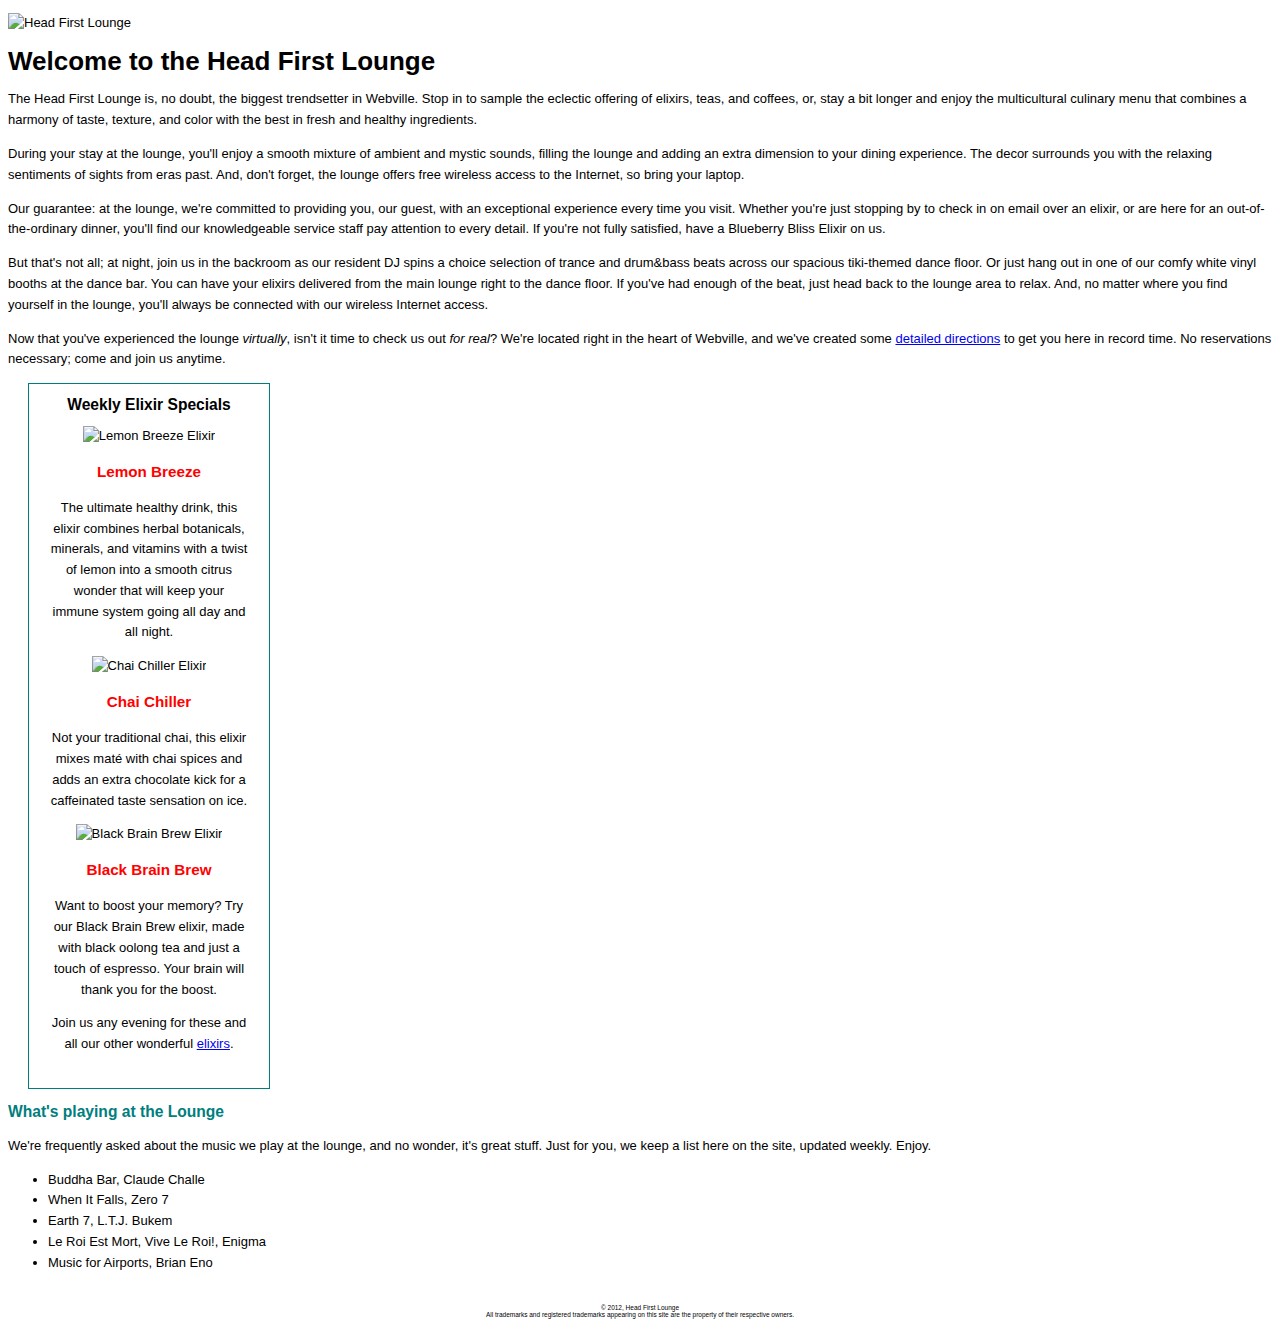
==== Chapter10/lounge/lounge.html @ 06cff7c6 "div和span,page448" ====
<!DOCTYPE html>
<html>
  <head>
    <meta charset="utf-8">
    <title>Head First Lounge</title>
    <link type="text/css" rel="stylesheet" href="lounge.css" media="screen">
  </head>
  <body>
    <p><img src="images/logo.gif" alt="Head First Lounge"></p>
    <h1>Welcome to the Head First Lounge</h1>
    <p>
      The Head First Lounge is, no doubt, the biggest trendsetter in Webville. 
      Stop in to sample the eclectic offering of elixirs, teas, and coffees,
      or, stay a bit longer and enjoy the multicultural culinary menu that 
      combines a harmony of taste, texture, and color with the best in fresh
      and healthy ingredients.  
    </p>

    <p>
      During your stay at the lounge, you'll enjoy a smooth mixture of 
      ambient and mystic sounds, filling the lounge and adding an extra dimension 
      to your dining experience. The decor surrounds you with the relaxing sentiments 
      of sights from eras past. And, don't forget, the lounge offers free wireless 
      access to the Internet, so bring your laptop.  
    </p>

    <p id="guarantee">
      Our guarantee: at the lounge, we're committed to providing you, 
      our guest, with an exceptional experience every time you visit. 
      Whether you're just stopping by to check in on email over an 
      elixir, or are here for an out-of-the-ordinary dinner, you'll 
      find our knowledgeable service staff pay attention to every detail. 
      If you're not fully satisfied, have a Blueberry Bliss Elixir on us.
    </p>

    <p>
      But that's not all; at night, join us in the backroom as our resident 
      DJ spins a choice selection of trance and drum&amp;bass beats across 
      our spacious tiki-themed dance floor. Or just hang out in one of our 
      comfy white vinyl booths at the dance bar. You can have your elixirs 
      delivered from the main lounge right to the dance floor. If you've 
      had enough of the beat, just head back to the lounge area to relax.
      And, no matter where you find yourself in the lounge, you'll always be 
      connected with our wireless Internet access.
    </p>

    <p>
      Now that you've experienced the lounge <em>virtually</em>, isn't 
      it time to check us out <em>for real</em>? We're located right
      in the heart of Webville, and we've created some 
      <a href="about/directions.html"
         title="Detailed Directions to the Lounge">detailed directions</a>	
      to get you here in record time. No reservations necessary; 
      come and join us anytime.
    </p>
<div id="elixirs">
    <h2>Weekly Elixir Specials</h2>
    <p>
      <img src="images/yellow.gif" alt="Lemon Breeze Elixir">
    </p>
    <h3>Lemon Breeze</h3>
    <p>
      The ultimate healthy drink, this elixir combines
      herbal botanicals, minerals, and vitamins with
      a twist of lemon into a smooth citrus wonder
      that will keep your immune system going all
      day and all night.
    </p>

    <p>
      <img src="images/chai.gif" alt="Chai Chiller Elixir">
    </p>
    <h3>Chai Chiller</h3>
    <p>
      Not your traditional chai, this elixir mixes mat&eacute;
      with chai spices and adds an extra chocolate kick for
      a caffeinated taste sensation on ice.
    </p>

    <p>
      <img src="images/black.gif" alt="Black Brain Brew Elixir">
    </p>
    <h3>Black Brain Brew</h3>
    <p>
      Want to boost your memory?  Try our Black Brain Brew
      elixir, made with black oolong tea and just a touch
      of espresso.  Your brain will thank you for the boost.
    </p>

    <p>
      Join us any evening for these and all our 
      other wonderful 
      <a href="beverages/elixir.html" 
         title="Head First Lounge Elixirs">elixirs</a>.
    </p>
</div>
    <h2>What's playing at the Lounge</h2>
    <p>
      We're frequently asked about the music we play at the lounge, and no wonder, 
      it's great stuff. Just for you, we keep a list here on the site, updated weekly. 
      Enjoy.
    </p>
    <ul>
      <li>Buddha Bar, Claude Challe</li>
      <li>When It Falls, Zero 7</li>
      <li>Earth 7, L.T.J. Bukem</li>
      <li>Le Roi Est Mort, Vive Le Roi!, Enigma</li>
      <li>Music for Airports, Brian Eno</li>
    </ul>

    <p id="footer">
      &copy; 2012, Head First Lounge<br>
      All trademarks and registered trademarks appearing on this site are 
      the property of their respective owners.
    </p>
  </body>
</html>
---- Chapter10/lounge/lounge.css ----
#elixirs{
    border: thin solid #007e7e;
    width:200px;
    padding:0px  20px 20px 20px;
    margin-left:20px;
    text-align:center;
    background-image:url(images/cocktail.gif);
    background-repeat:repeat-x;
}
#elixirs h2{
    color:black;
    line-height: 1;
}
#elixirs h3{
    color:red;
}
h2{
    color: #007e7e;
    font-size:120%;
}
body{
    font-size:small;
    font-family:         Verdana, Helvetica, Arial, sans-serif;
    line-height:         1.6em;
}
#footer{
    font-size:50%;
    text-align:center;
    line-height:normal;
    margin-top:30px;
}
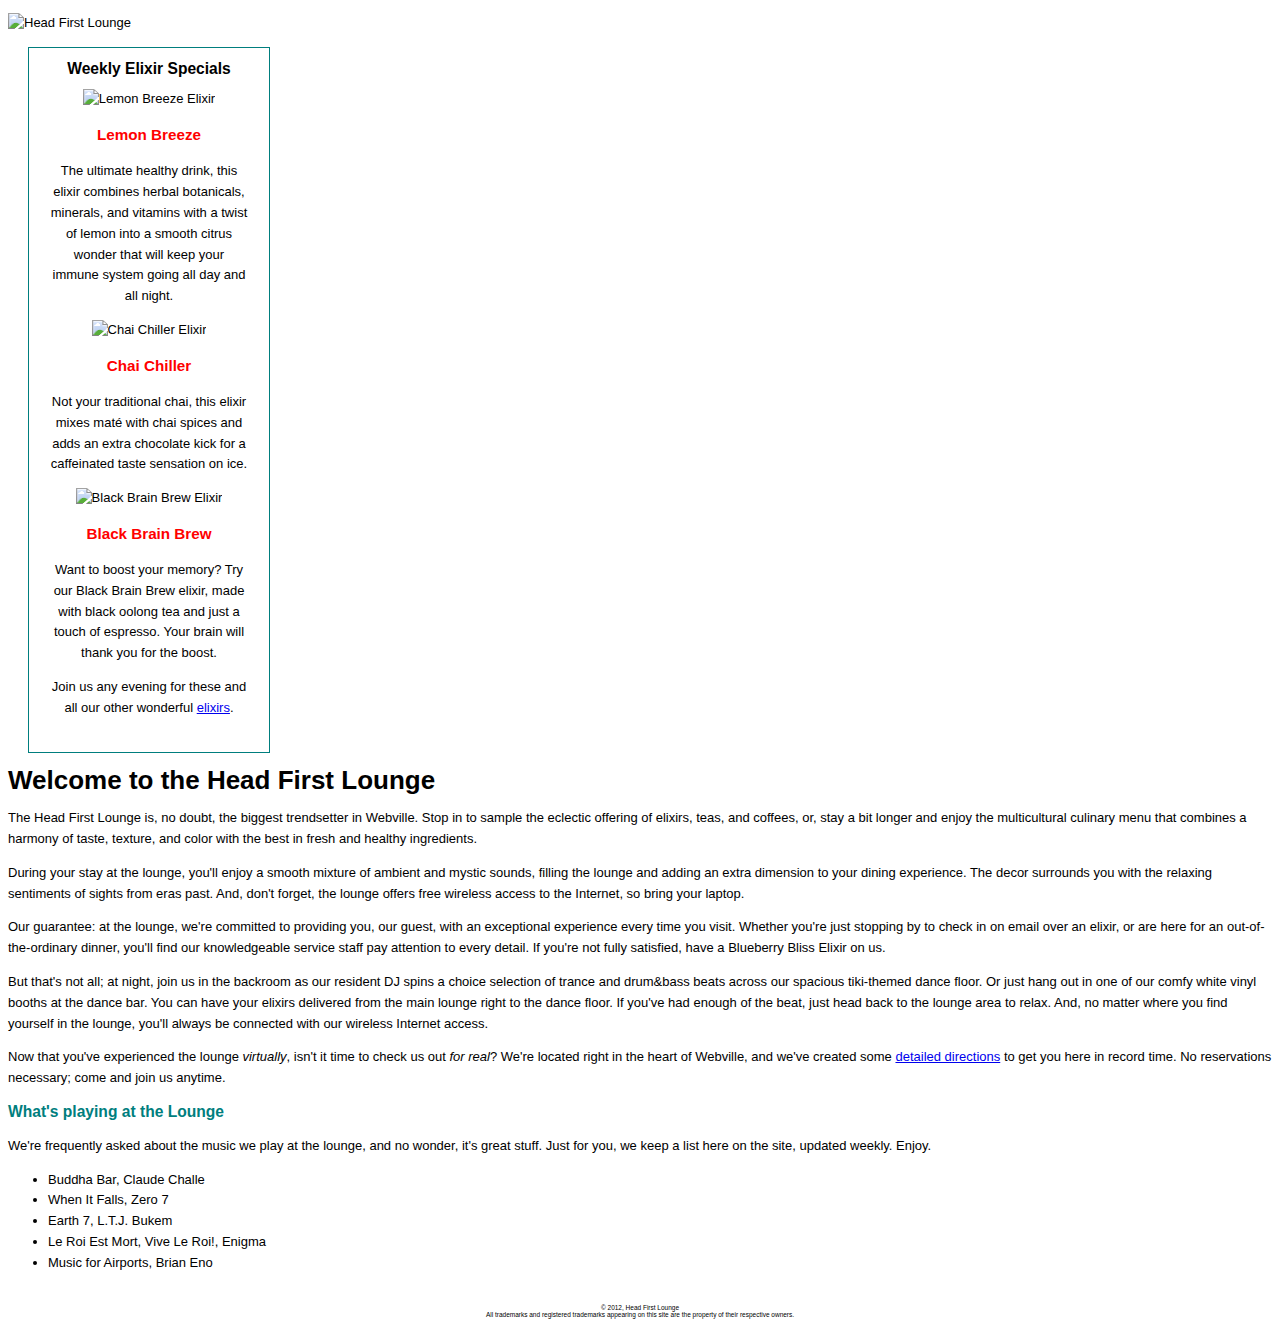
==== commit 6aaf4089: "把div盒子上移" ====
--- a/Chapter10/lounge/lounge.html
+++ b/Chapter10/lounge/lounge.html
@@ -7,6 +7,47 @@
   </head>
   <body>
     <p><img src="images/logo.gif" alt="Head First Lounge"></p>
+    <div id="elixirs">
+        <h2>Weekly Elixir Specials</h2>
+        <p>
+            <img src="images/yellow.gif" alt="Lemon Breeze Elixir">
+        </p>
+        <h3>Lemon Breeze</h3>
+        <p>
+            The ultimate healthy drink, this elixir combines
+            herbal botanicals, minerals, and vitamins with
+            a twist of lemon into a smooth citrus wonder
+            that will keep your immune system going all
+            day and all night.
+        </p>
+
+        <p>
+            <img src="images/chai.gif" alt="Chai Chiller Elixir">
+        </p>
+        <h3>Chai Chiller</h3>
+        <p>
+            Not your traditional chai, this elixir mixes mat&eacute;
+            with chai spices and adds an extra chocolate kick for
+            a caffeinated taste sensation on ice.
+        </p>
+
+        <p>
+            <img src="images/black.gif" alt="Black Brain Brew Elixir">
+        </p>
+        <h3>Black Brain Brew</h3>
+        <p>
+            Want to boost your memory?  Try our Black Brain Brew
+            elixir, made with black oolong tea and just a touch
+            of espresso.  Your brain will thank you for the boost.
+        </p>
+
+        <p>
+            Join us any evening for these and all our
+            other wonderful
+            <a href="beverages/elixir.html"
+               title="Head First Lounge Elixirs">elixirs</a>.
+        </p>
+    </div>
     <h1>Welcome to the Head First Lounge</h1>
     <p>
       The Head First Lounge is, no doubt, the biggest trendsetter in Webville. 
@@ -48,52 +89,12 @@
       Now that you've experienced the lounge <em>virtually</em>, isn't 
       it time to check us out <em>for real</em>? We're located right
       in the heart of Webville, and we've created some 
-      <a href="about/directions.html"
+      <a href="about/directions.html" id="dd"
          title="Detailed Directions to the Lounge">detailed directions</a>	
       to get you here in record time. No reservations necessary; 
       come and join us anytime.
     </p>
-<div id="elixirs">
-    <h2>Weekly Elixir Specials</h2>
-    <p>
-      <img src="images/yellow.gif" alt="Lemon Breeze Elixir">
-    </p>
-    <h3>Lemon Breeze</h3>
-    <p>
-      The ultimate healthy drink, this elixir combines
-      herbal botanicals, minerals, and vitamins with
-      a twist of lemon into a smooth citrus wonder
-      that will keep your immune system going all
-      day and all night.
-    </p>
 
-    <p>
-      <img src="images/chai.gif" alt="Chai Chiller Elixir">
-    </p>
-    <h3>Chai Chiller</h3>
-    <p>
-      Not your traditional chai, this elixir mixes mat&eacute;
-      with chai spices and adds an extra chocolate kick for
-      a caffeinated taste sensation on ice.
-    </p>
-
-    <p>
-      <img src="images/black.gif" alt="Black Brain Brew Elixir">
-    </p>
-    <h3>Black Brain Brew</h3>
-    <p>
-      Want to boost your memory?  Try our Black Brain Brew
-      elixir, made with black oolong tea and just a touch
-      of espresso.  Your brain will thank you for the boost.
-    </p>
-
-    <p>
-      Join us any evening for these and all our 
-      other wonderful 
-      <a href="beverages/elixir.html" 
-         title="Head First Lounge Elixirs">elixirs</a>.
-    </p>
-</div>
     <h2>What's playing at the Lounge</h2>
     <p>
       We're frequently asked about the music we play at the lounge, and no wonder, 
@@ -101,11 +102,11 @@
       Enjoy.
     </p>
     <ul>
-      <li>Buddha Bar, Claude Challe</li>
-      <li>When It Falls, Zero 7</li>
-      <li>Earth 7, L.T.J. Bukem</li>
-      <li>Le Roi Est Mort, Vive Le Roi!, Enigma</li>
-      <li>Music for Airports, Brian Eno</li>
+        <li><span class="cd">Buddha Bar</span>, <span class="artist">Claude Challe</span></li>
+        <li><span class="cd">When It Falls</span>, <span class="artist">Zero 7</span></li>
+        <li><span class="cd">Earth 7</span>, <span class="artist">L.T.J. Bukem</span></li>
+        <li><span class="cd">Le Roi Est Mort, Vive Le Roi!</span>, <span class="artist">Enigma</span></li>
+        <li><span class="cd">Music for Airports</span>, <span class="artist">Brian Eno</span></li>
     </ul>
 
     <p id="footer">
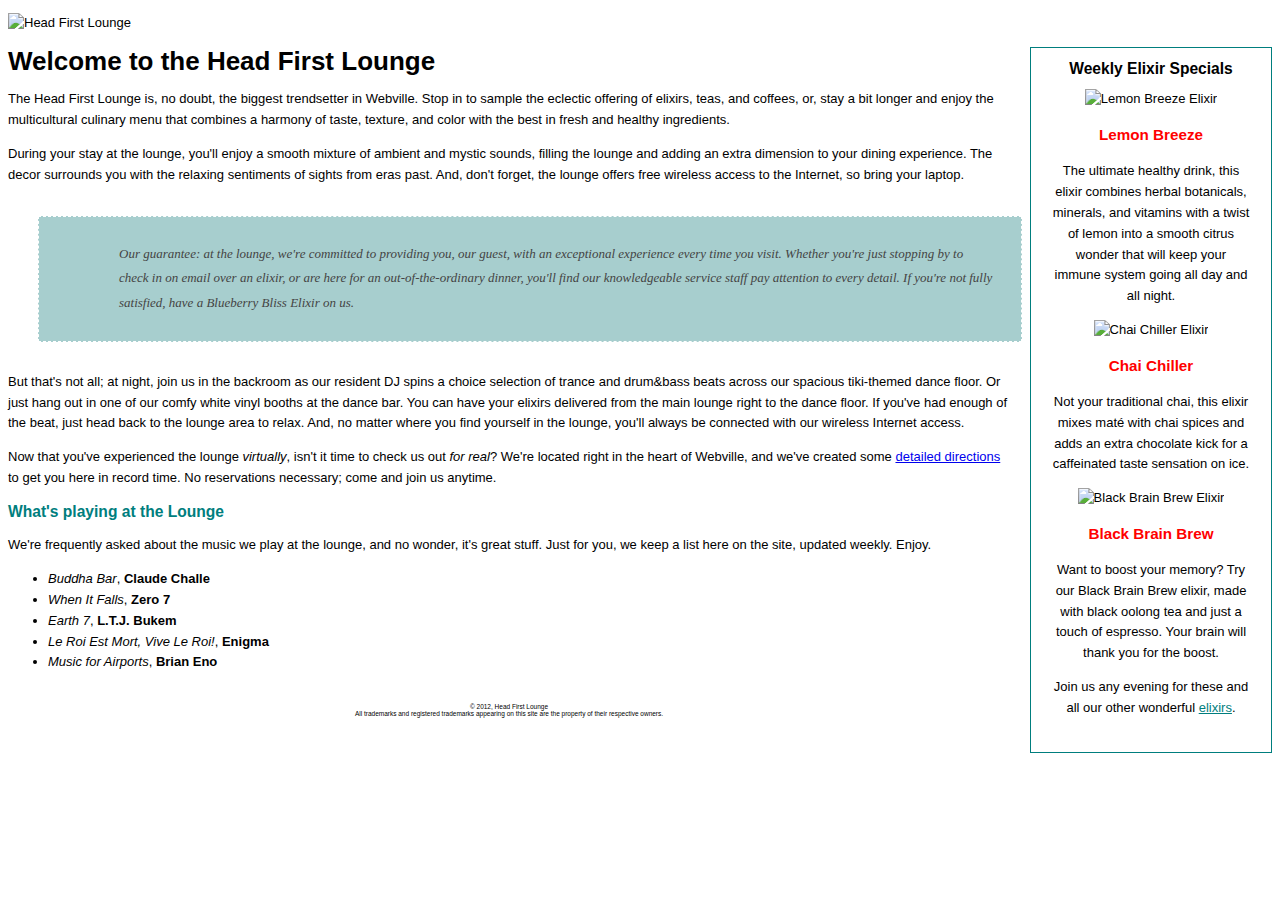
==== commit 83b79984: "表格相关" ====
--- a/Chapter10/lounge/lounge.html
+++ b/Chapter10/lounge/lounge.html
@@ -48,6 +48,7 @@
                title="Head First Lounge Elixirs">elixirs</a>.
         </p>
     </div>
+
     <h1>Welcome to the Head First Lounge</h1>
     <p>
       The Head First Lounge is, no doubt, the biggest trendsetter in Webville. 
--- a/Chapter10/lounge/lounge.css
+++ b/Chapter10/lounge/lounge.css
@@ -1,3 +1,24 @@
+body{
+    font-size:small;
+    font-family: sans-serif;
+}
+
+#guarantee {
+    line-height: 1.9em;
+    font-style: italic;
+    font-family: Georgia, "Times New Roman", Times, serif;
+    color: #444444;
+    border: 1px dashed white;
+    background-color: #a7cece;
+    padding: 25px;
+    padding-left: 80px;
+    margin: 30px;
+    margin-right: 250px;
+    background-image: url(images/background.gif);
+    background-repeat: no-repeat;
+    background-position: top left;
+}
+
 #elixirs{
     border: thin solid #007e7e;
     width:200px;
@@ -6,26 +27,62 @@
     text-align:center;
     background-image:url(images/cocktail.gif);
     background-repeat:repeat-x;
+    float:right;
 }
+
 #elixirs h2{
     color:black;
     line-height: 1;
 }
+
 #elixirs h3{
     color:red;
 }
+
 h2{
     color: #007e7e;
     font-size:120%;
 }
+
 body{
     font-size:small;
     font-family:         Verdana, Helvetica, Arial, sans-serif;
     line-height:         1.6em;
 }
+
 #footer{
     font-size:50%;
     text-align:center;
     line-height:normal;
     margin-top:30px;
 }
+
+.cd{
+    font-style:italic;
+}
+
+.artist{
+    font-weight: bold;
+}
+
+#elixirs a:link{
+  color:#007e7e;
+}
+
+#elixirs a:visited{
+    color:#333333;
+}
+
+#elixirs a:hover{
+    background:#f88396;
+    color:#0d5353;
+}
+
+#dd a:link{
+    color:#007e7e;
+}
+
+#dd a:visited{
+    color:#333333;
+}
+
